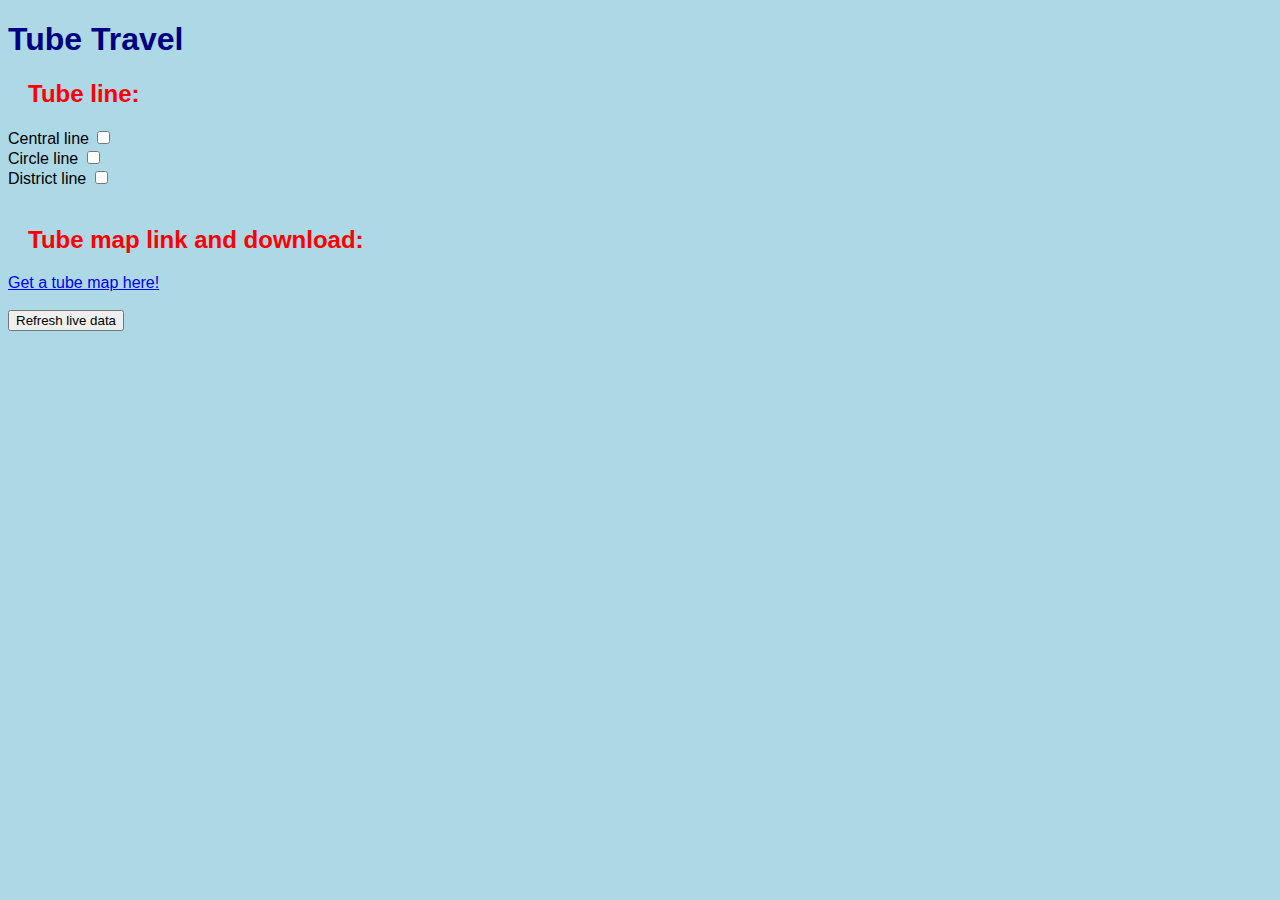
==== HTML + CSS + Java script/index.html @ 4d23d6ba "MoreProgress!" ====
<!DOCTYPE html>
<html lang="en">
<head>
    <meta charset="UTF-8">
    <meta name="viewport" content="width=device-width, initial-scale=1.0">
    <meta name="description" content="Visit and read the 'README.md' file for a more in-depth description.">
    <meta name="keywords" content="HTML, CSS, Java script, Python, NEA, Project, Tube, Travel, London, Underground, Transport, TFL, API, Live data, Map, Line">
    <link rel="stylesheet" href="Styles.css">
    <title>Tube Travel - NEA Project</title>
</head>

<body>
    <!--Comments are like this!-->
    <h1>Tube Travel</h1>
    <h2>Tube line:</h2>
    <form>
        <label for="Central"> Central line</label>
        <input type="checkbox" id="Central" name="CentralLine"><br>
        <label for="Circle"> Circle line</label>
        <input type="checkbox" id="Circle" name="CircleLine"><br>
        <label for="District"> District line</label>
        <input type="checkbox" id="District" name="DistrictLine"><br>
    </form>
    <br>
    <!--Link and download of a tube map.-->
    <h2>Tube map link and download:</h2>
    <a href="https://content.tfl.gov.uk/large-print-tube-map.pdf"> Get a tube map here! </a><br><br>
    
    <button onclick="myFunction()" id="myButton">Refresh live data</button><br><br>
    <script src="Script.js"></script>
</body>
</html>
---- HTML + CSS + Java script/Styles.css ----
head {
    text-align: center;
}

body {
    background-color: lightblue;
    font-family: Arial, Helvetica, sans-serif;
}

h1 {
    color: navy;
    /* margin-left: 20px; */
}

h2 {
    color: red;
    margin-left: 20px;
}
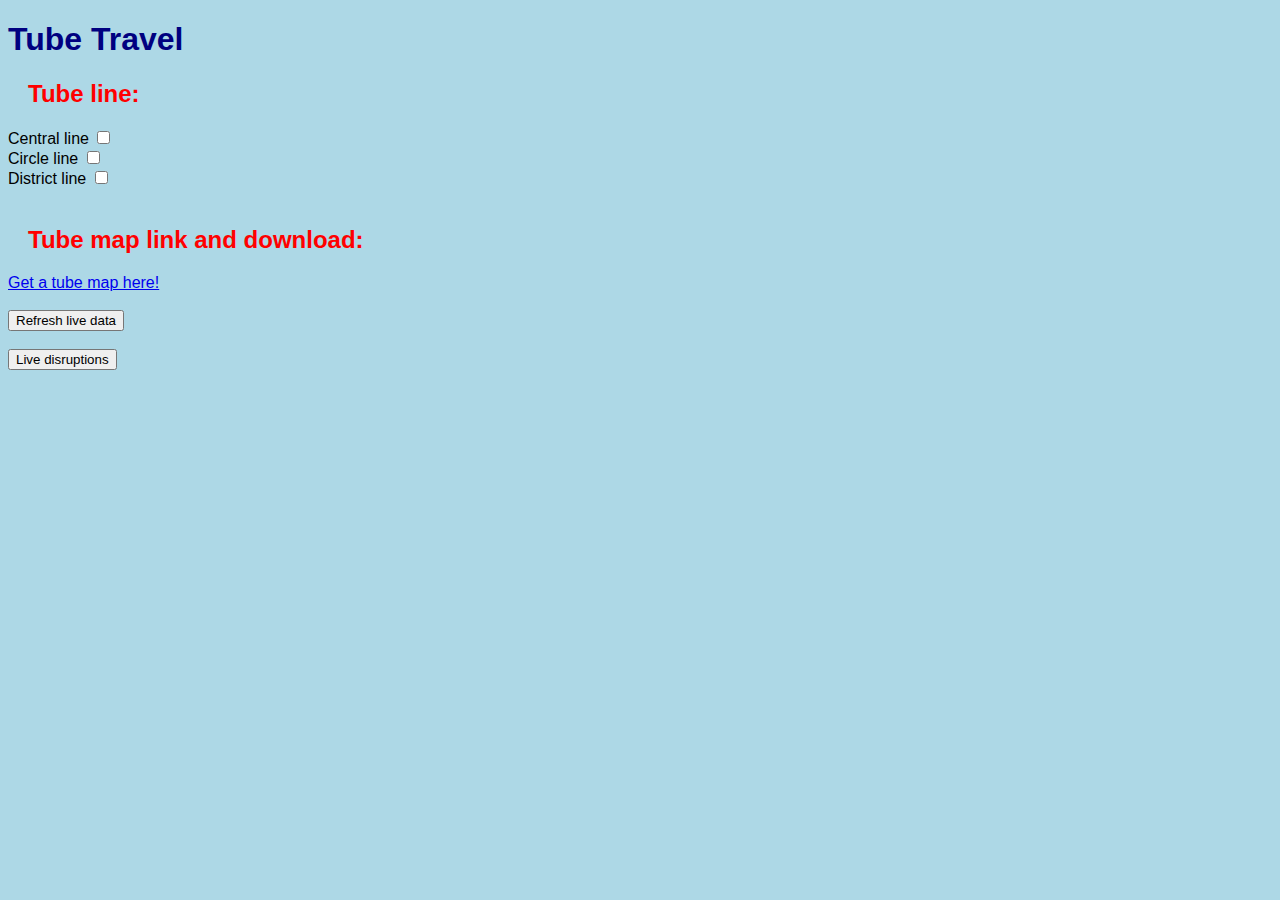
==== commit 9cb968d7: "AltScriptTesting" ====
--- a/HTML + CSS + Java script/index.html
+++ b/HTML + CSS + Java script/index.html
@@ -6,6 +6,8 @@
     <meta name="description" content="Visit and read the 'README.md' file for a more in-depth description.">
     <meta name="keywords" content="HTML, CSS, Java script, Python, NEA, Project, Tube, Travel, London, Underground, Transport, TFL, API, Live data, Map, Line">
     <link rel="stylesheet" href="Styles.css">
+    <script src="Script.js" defer></script> <!--Script.js is the file that contains the JavaScript code. A "defer" attribute ensures that the script is executed after the HTML has been fully parsed.-->
+    <script src="AltScript.js" defer></script> <!--AltScript.js is the file that contains alternative JavaScript code to test a different request to the API.-->
     <title>Tube Travel - NEA Project</title>
 </head>
 
@@ -26,7 +28,7 @@
     <h2>Tube map link and download:</h2>
     <a href="https://content.tfl.gov.uk/large-print-tube-map.pdf"> Get a tube map here! </a><br><br>
     
-    <button onclick="myFunction()" id="myButton">Refresh live data</button><br><br>
-    <script src="Script.js"></script>
+    <button id="APIbutton">Refresh live data</button><br><br>
+    <button id="APIbutton2">Live disruptions</button><br><br>
 </body>
 </html>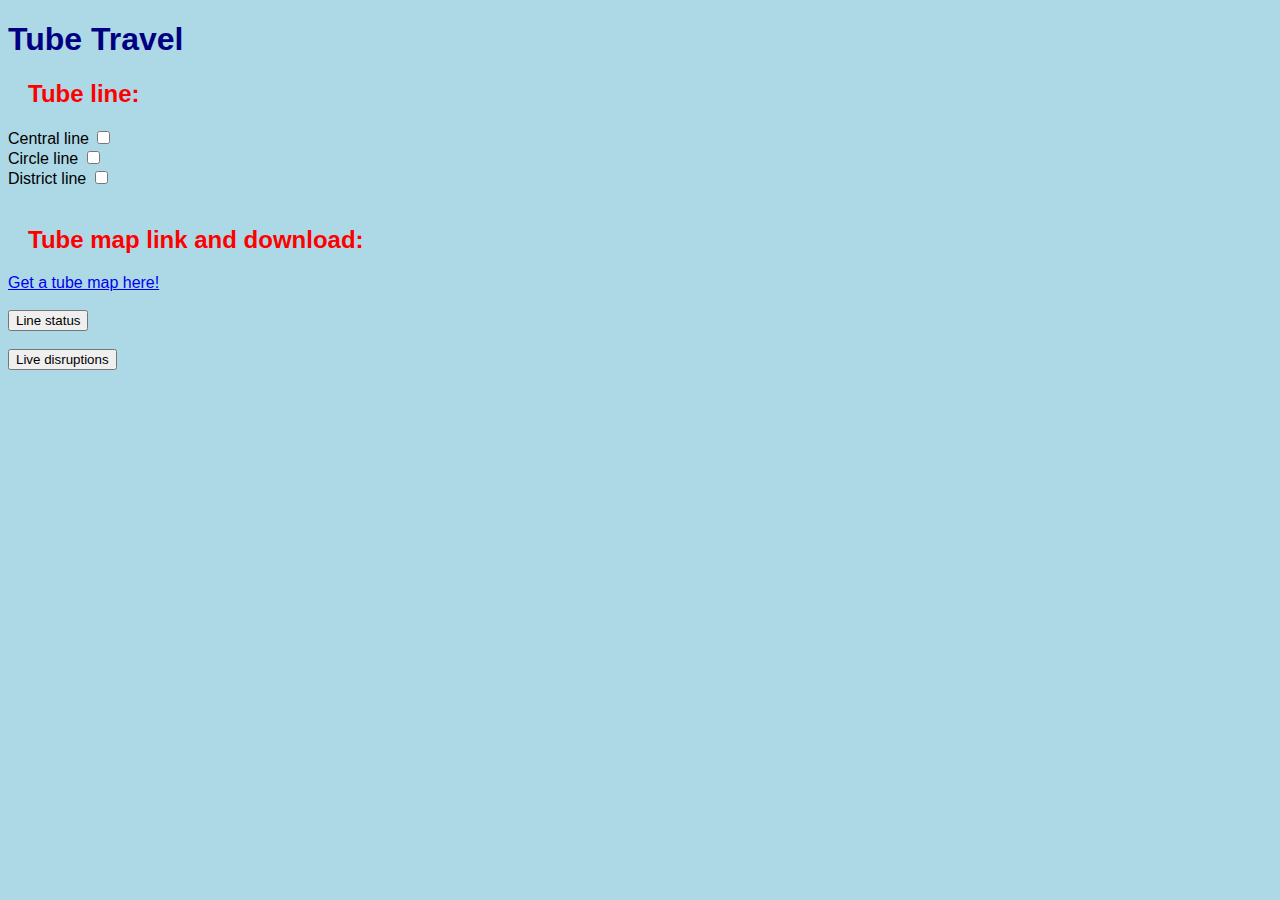
==== commit 775347b4: "2workingResp" ====
--- a/HTML + CSS + Java script/index.html
+++ b/HTML + CSS + Java script/index.html
@@ -28,7 +28,7 @@
     <h2>Tube map link and download:</h2>
     <a href="https://content.tfl.gov.uk/large-print-tube-map.pdf"> Get a tube map here! </a><br><br>
     
-    <button id="APIbutton">Refresh live data</button><br><br>
+    <button id="APIbutton">Line status</button><br><br>
     <button id="APIbutton2">Live disruptions</button><br><br>
 </body>
 </html>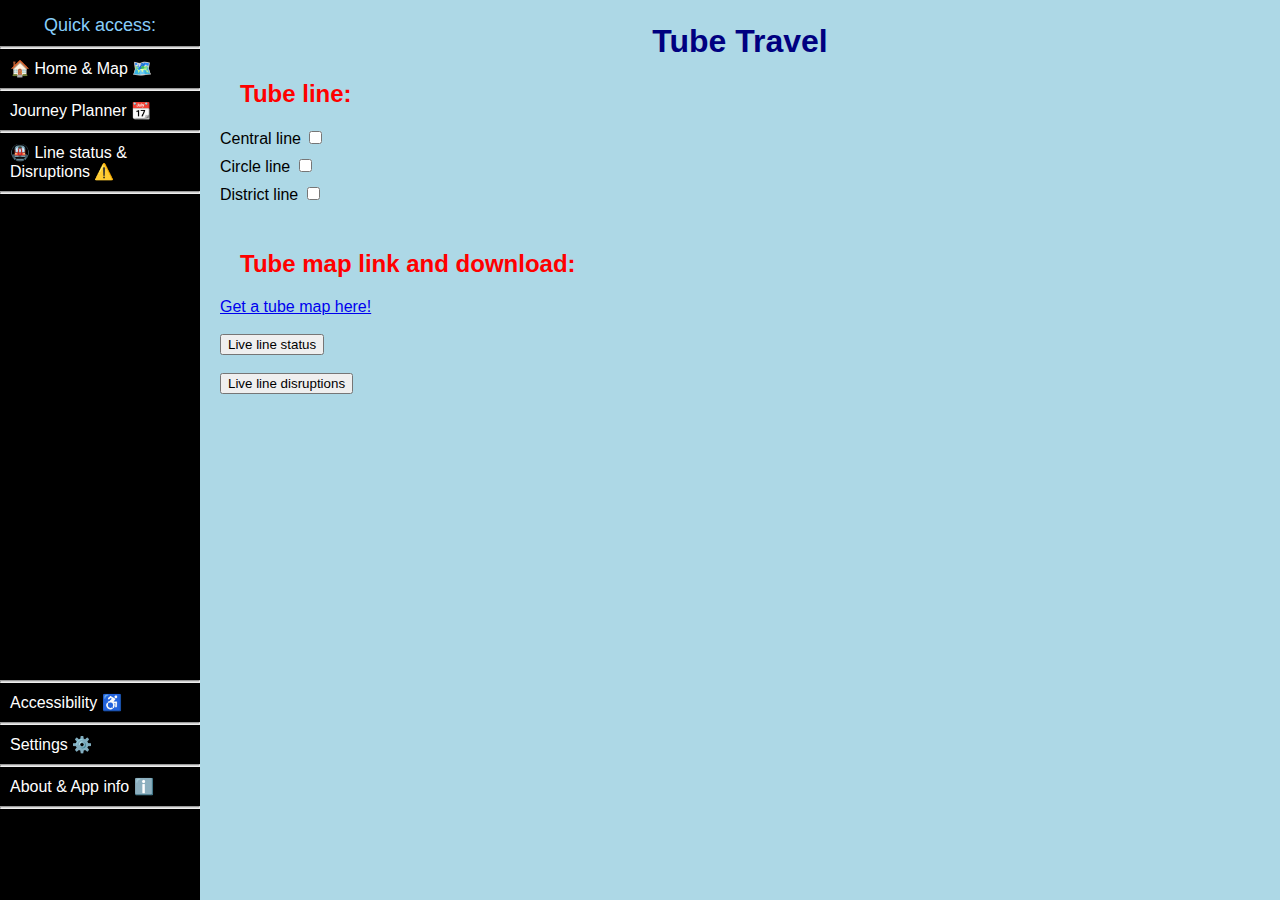
==== commit 7bbcc4dc: "HTML + CSS update - Side Menu" ====
--- a/HTML + CSS + Java script/index.html
+++ b/HTML + CSS + Java script/index.html
@@ -13,22 +13,46 @@
 
 <body>
     <!--Comments are like this!-->
-    <h1>Tube Travel</h1>
-    <h2>Tube line:</h2>
-    <form>
-        <label for="Central"> Central line</label>
-        <input type="checkbox" id="Central" name="CentralLine"><br>
-        <label for="Circle"> Circle line</label>
-        <input type="checkbox" id="Circle" name="CircleLine"><br>
-        <label for="District"> District line</label>
-        <input type="checkbox" id="District" name="DistrictLine"><br>
-    </form>
-    <br>
-    <!--Link and download of a tube map.-->
-    <h2>Tube map link and download:</h2>
-    <a href="https://content.tfl.gov.uk/large-print-tube-map.pdf"> Get a tube map here! </a><br><br>
-    
-    <button id="APIbutton">Line status</button><br><br>
-    <button id="APIbutton2">Live disruptions</button><br><br>
+    <div class="side-menu"> <!--This is the left side menu.-->
+        <p id="QuickMenu">Quick access:</p><hr id="HRmenu">
+        <a href="#" class="menu-item">🏠 Home & Map 🗺️</a><hr id="HRmenu">
+        <a href="#" class="menu-item">Journey Planner 📆</a><hr id="HRmenu">
+        <a href="#" class="menu-item">🚇 Line status & Disruptions ⚠️</a><hr id="HRmenu">
+        <a href="#" class="blank-space"></a><hr id="HRmenu"> <!--This leaves a gap in the side menu, so that less needed/important parts are at the bottom of the screen.-->
+        <a href="#" class="menu-item">Accessibility ♿</a><hr id="HRmenu">
+        <a href="#" class="menu-item">Settings ⚙️</a><hr id="HRmenu">
+        <a href="#" class="menu-item">About & App info ℹ️</a><hr id="HRmenu">
+        <!--Alternate menu items: 
+        
+        Additional menu items:
+        In Home/Map: An interactive map (duh); Layers function (Tube map, Night map?, Transport, Satelite etc); Tube map download button and not a link; Locate button?; 
+        Journey Planner: Form to enter start and end locations, time, date, etc; Submit button (i.e. need a request to API); 
+        Line status & Disruptions: Line status from API (i.e. open, closed, part-closed, etc); Live line disruptions (i.e. delays, planned works, etc); 
+        Ignore Accessibility. 
+        Settings: Change theme (light/dark mode etc); Change font size?; Change language?; 
+        About & App info: About the app (What it does, How it works, etc); App info (i.e. versions, etc); References/Bibliography; 
+        -->
+    </div>
+    <div class="page-content">
+        <h1>Tube Travel</h1>
+        <h2>Tube line:</h2>
+        <form id ="LineSelection">
+            <label for="Central"> Central line</label>
+            <input type="checkbox" id="Central" name="CentralLine"><br>
+            <label for="Circle"> Circle line</label>
+            <input type="checkbox" id="Circle" name="CircleLine"><br>
+            <label for="District"> District line</label>
+            <input type="checkbox" id="District" name="DistrictLine"><br>
+        </form>
+        <br>
+        <!--Link and download of a tube map.-->
+        <h2>Tube map link and download:</h2>
+        <a href="https://content.tfl.gov.uk/large-print-tube-map.pdf">Get a tube map here!</a><br><br>
+        
+        <button id="APIbutton">Live line status</button><br><br>
+        
+        <button id="APIbutton2">Live line disruptions</button><br><br>
+        <div id="disruptions-container"></div>
+    </div>
 </body>
 </html>--- a/HTML + CSS + Java script/Styles.css
+++ b/HTML + CSS + Java script/Styles.css
@@ -1,18 +1,103 @@
+/* Stylesheet for the website. Collate similar parts (headers, side menus, forms etc). Condense/simplify file when nearer completion (Eg: "h2"). */
+/* General styles: */
 head {
     text-align: center;
 }
-
 body {
     background-color: lightblue;
-    font-family: Arial, Helvetica, sans-serif;
+    font-family: Arial, Helvetica, sans-serif; 
+    margin: 10px;
+    padding-top: 0px;
+}
+.page-content {
+    margin-left: 200px; /* Adjust this margin to leave space for the side menu */
+    padding: 10px;
 }
 
+/* Header styles: */
 h1 {
     color: navy;
+    margin-top: 3px;
+    margin-bottom: 5px;
     /* margin-left: 20px; */
+    text-align: center;
+}
+h2 {color: red; margin-left: 20px;}
+
+/* Side menu styles: */
+.side-menu {
+    height: 100%;
+    width: 200px;
+    display: block;
+    position: fixed;
+    top: 0;
+    left: 0;
+    background-color: black;
+    padding-top: 15px;
+}
+.blank-space {
+    height: 54%; /* This WILL need to be adjusted as you add more to the menu. */
+    width: 200px;
+    display: block;
+    visibility: hidden;
+    background-color: black;
+}
+#QuickMenu {
+    margin-top: 0px;
+    margin-bottom: 10px;
+    text-align: center;
+    font-size: large;
+    color: lightskyblue;
+}
+#HRmenu {
+    margin-top: 0px;
+    margin-bottom: 0px;
+    height: 1px;
+    color: lightgrey;
+    background-color: lightgrey;
+}
+.menu-item {
+    padding: 10px;
+    color: white;
+    text-decoration: none;
+    display: block;
+    transition: background-color 0.1s;
+}
+.menu-item:hover {
+    background-color: grey;
+    border-radius: 10%;
 }
 
-h2 {
-    color: red;
-    margin-left: 20px;
-} 
+/* Forms */
+#LineSelection {
+    color: black;
+}
+#LineSelection label {
+    margin-bottom: 8px;
+}
+#LineSelection input {
+    margin-bottom: 12px;
+}
+
+/* API styles section: */
+disruptions-container {
+    align-content: center; 
+    text-wrap: normal;
+    /* color: red; */
+    display: flex;
+    flex-direction: column;
+    align-items: center;
+    justify-content: center;
+    margin: 0 auto;
+    width: 80%;
+    background-color: grey;
+    border: 1px solid black;
+    border-radius: 5px;
+}
+hr {
+    color: black;
+    background-color: black;
+    height: 1px;
+}
+
+/* ============= */
